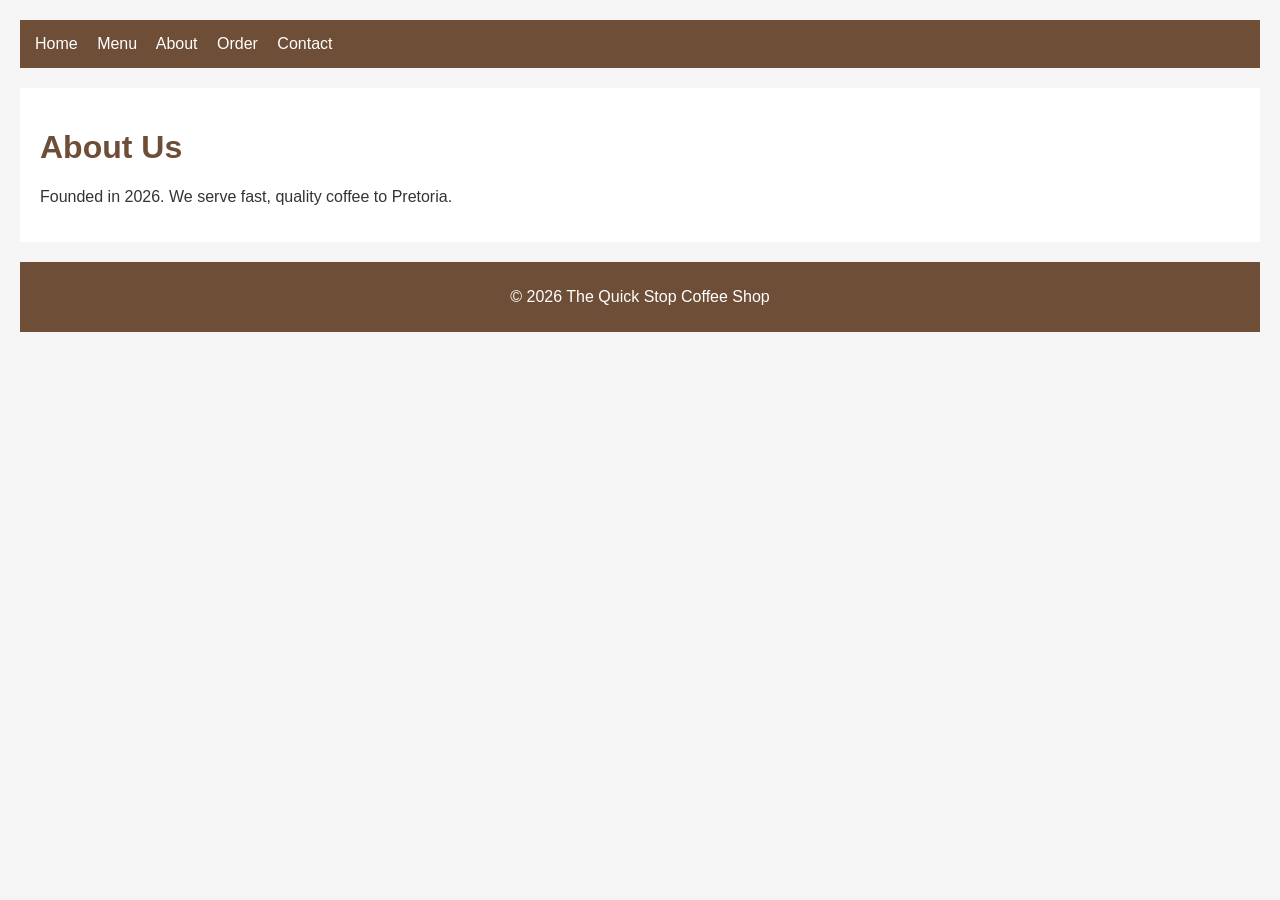
==== about.html @ 41bc778b "Add files via upload" ====
<!DOCTYPE html>
<html lang="en">
<head>
     <link rel="stylesheet" 
href="style.css">
    <meta charset="UTF-8">
    <meta name="viewport" content="width=device-width, initial-scale=1.0">
    <title>The Quick Stop - About</title>
</head>

<body>

    <header>
        <nav>
            <a href="index.html">Home</a>
            <a href="menu.html">Menu</a>
            <a href="about.html">About</a>
            <a href="order.html">Order</a>
            <a href="contact.html">Contact</a>
        </nav>
    </header>

    <main>
        <h1>About Us</h1>

        <p>Founded in 2026. We serve fast, quality coffee to Pretoria.</p>
    </main>

    <footer>
        <p>&copy; 2026 The Quick Stop Coffee Shop</p>
    </footer>

</body>
</html>
---- style.css ----
body {
    font-family: Arial, sans-serif;
    margin: 20px;
    background-color: #f5f5f5;
    color: #333;
}

header {
    background-color: #6f4e37;
    padding: 15px;
}

nav a {
    color: white;
    margin-right: 15px;
    text-decoration: none;
}

main {
    background-color: white;
    padding: 20px;
    margin-top: 20px;
}

h1 {
    color: #6f4e37;
}

h2 {
    color: #6f4e37;
}

footer {
    margin-top: 20px;
    padding: 10px;
    text-align: center;
    background-color: #6f4e37;
    color: white;
}
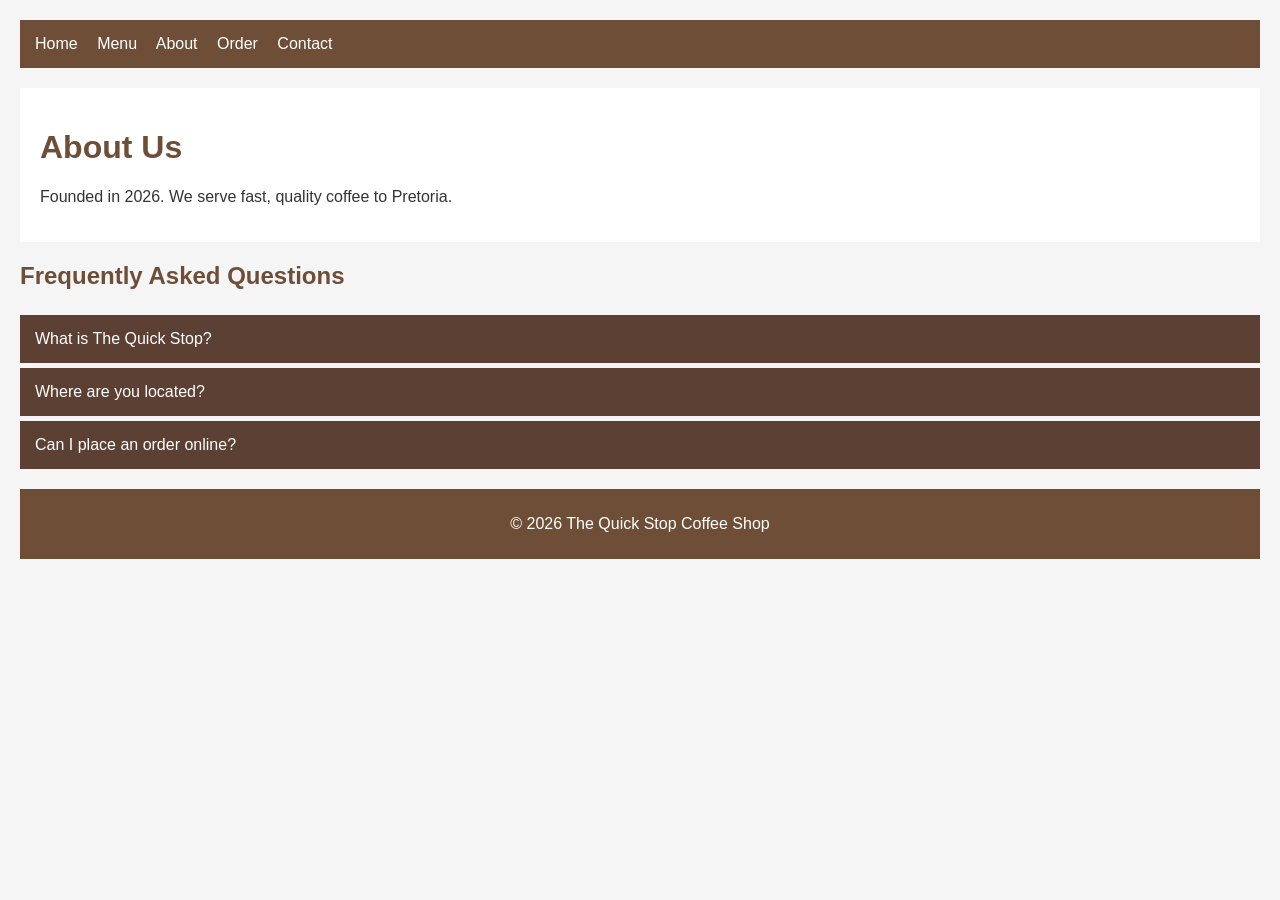
==== commit b110f0f6: "Add files via upload Updated website for WEDE Part 3" ====
--- a/about.html
+++ b/about.html
@@ -5,7 +5,15 @@
 href="style.css">
     <meta charset="UTF-8">
     <meta name="viewport" content="width=device-width, initial-scale=1.0">
-    <title>The Quick Stop - About</title>
+    
+<title>About Us | The Quick Stop Coffee Shop</title>
+
+<meta name="description" content="Learn more about The Quick Stop, our coffee shop, our passion for quality coffee and our commitment to serving customers in Pretoria.">
+
+<meta name="keywords" content="about The Quick Stop, coffee shop Pretoria, our story, quality coffee">
+
+<meta name="author" content="The Quick Stop">
+
 </head>
 
 <body>
@@ -25,10 +33,44 @@
 
         <p>Founded in 2026. We serve fast, quality coffee to Pretoria.</p>
     </main>
+    <h2>Frequently Asked Questions</h2>
+
+<div class="accordion">
+
+    <div class="accordion-item">
+        <button class="accordion-button">
+            What is The Quick Stop?
+        </button>
+        <div class="accordion-content" >
+            <p>The Quick Stop is a coffee shop serving quality coffee and delicious snacks.</p>
+        </div>
+    </div>
+
+    <div class="accordion-item">
+        <button class="accordion-button">
+            Where are you located?
+        </button>
+        <div class="accordion-content">
+            <p>We are based in Pretoria, South Africa.</p>
+        </div>
+    </div>
+
+    <div class="accordion-item">
+        <button class="accordion-button">
+            Can I place an order online?
+        </button>
+        <div class="accordion-content">
+            <p>Yes, you can use our Order page to place an order.</p>
+        </div>
+    </div>
+
+</div>
 
     <footer>
         <p>&copy; 2026 The Quick Stop Coffee Shop</p>
     </footer>
 
+    <script src="js/script.js"></script>
+
 </body>
 </html>
--- a/style.css
+++ b/style.css
@@ -36,4 +36,33 @@
     text-align: center;
     background-color: #6f4e37;
     color: white;
-}+}
+
+/* FAQ Accordion Styling */
+
+.accordion {
+    width: 100%;
+    margin-top: 20px;
+}
+
+.accordion-button {
+    width: 100%;
+    padding: 15px;
+    background-color: #5c4033;
+    color: white;
+    border: none;
+    text-align: left;
+    font-size: 16px;
+    cursor: pointer;
+    margin-top: 5px;
+}
+
+.accordion-button:hover {
+    background-color: #8b5e3c;
+}
+
+.accordion-content {
+    padding: 15px;
+    background-color: #f5f0e8;
+    display: none;
+} 
